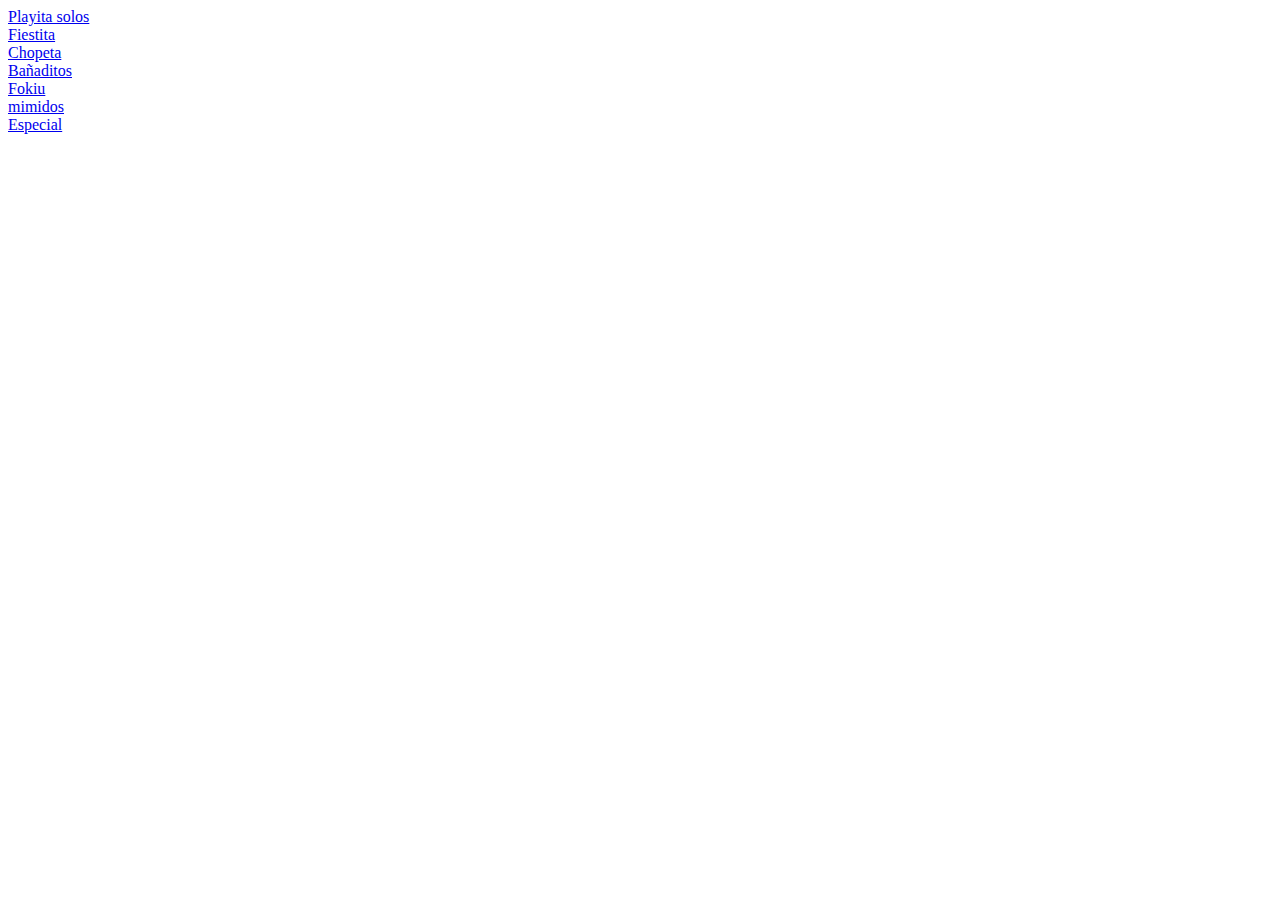
==== honey/index.html @ 3badfb64 "Add files via upload" ====
<!DOCTYPE html>
<html lang="en">
<head>
    <meta charset="UTF-8">
    <meta name="viewport" content="width=device-width, initial-scale=1.0">
    <title>Honey</title>
    <link rel="stylesheet" href="/css's/Honey.css">
</head>
<body>
    <div class="botocitos">
       <a href="Xchac.html">Playita solos</a>
    </div>
    <div class="botocitos">
        <a href="ojayo.html">Fiestita</a>
     </div>
      <div class="botocitos">
        <a href="Formal.html">Chopeta</a>
     </div>
     <div class="botocitos">
         <a href="bañaditos.html">Bañaditos</a>
   </div>
   <div class="botocitos">
         <a href="fokiu.html">Fokiu</a>
   </div>
   <div class="botocitos">
         <a href="mimidos.html">mimidos</a>
   </div>
   <div class="botocitos">
         <a href="especial.html">Especial</a>
   </div>
        
</body>
</html>
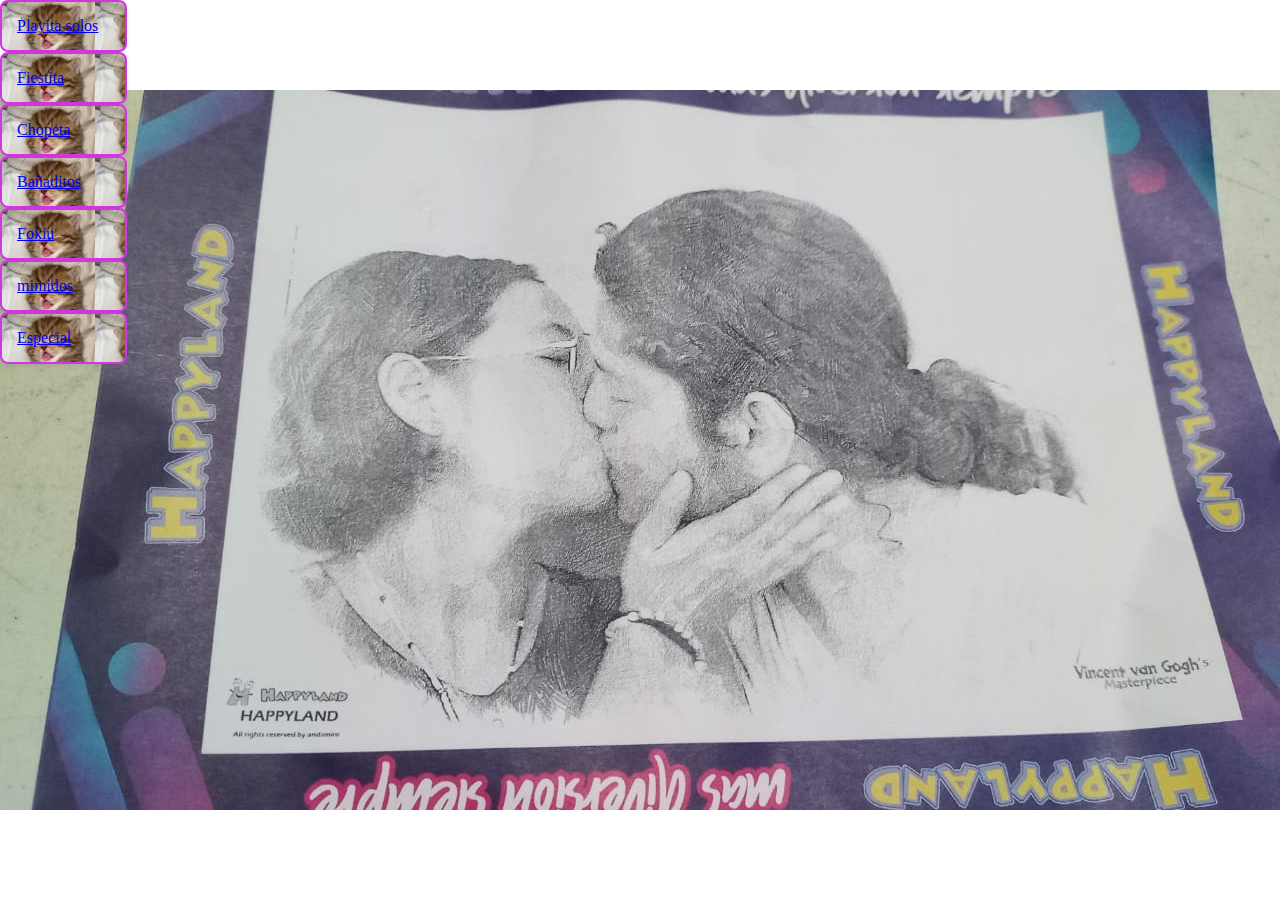
==== commit b9b5de59: "Add files via upload" ====
--- a/honey/index.html
+++ b/honey/index.html
@@ -4,7 +4,7 @@
     <meta charset="UTF-8">
     <meta name="viewport" content="width=device-width, initial-scale=1.0">
     <title>Honey</title>
-    <link rel="stylesheet" href="/css's/Honey.css">
+    <link rel="stylesheet" href="css's/Honey.css">
 </head>
 <body>
     <div class="botocitos">
